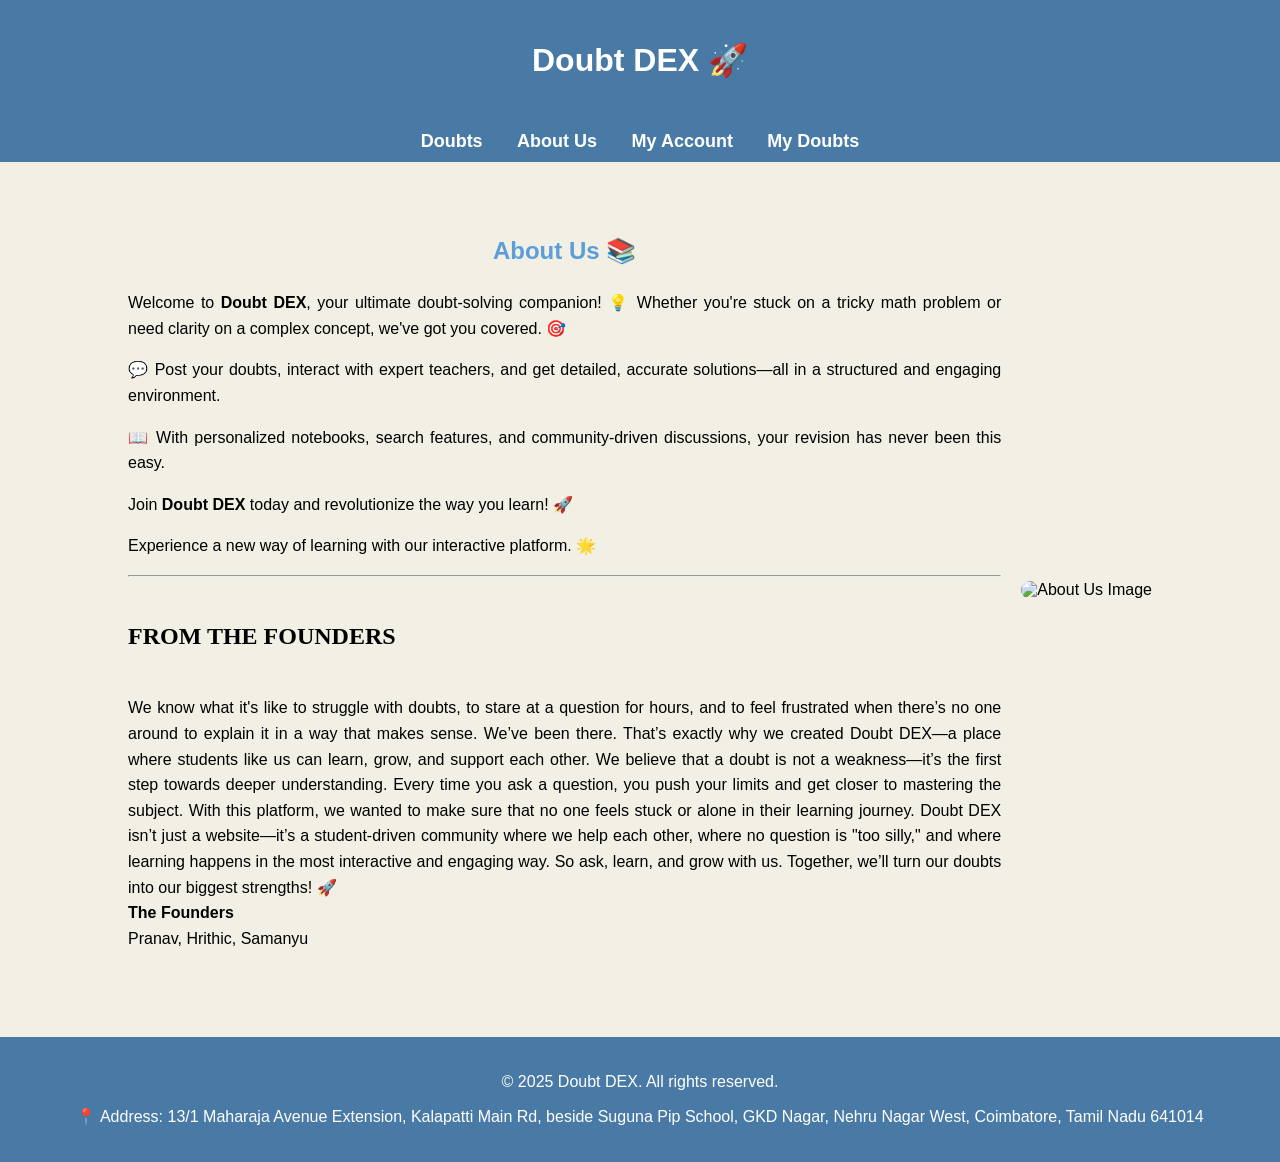
==== About_us.html @ 0a4d8043 "Add files via upload" ====
<!DOCTYPE html>
<html lang="en">
<head>
    <meta charset="UTF-8">
    <meta name="viewport" content="width=device-width, initial-scale=1.0">
    <title>About Us | Doubt DEX</title>
    <style>
        body {
            font-family: Arial, sans-serif;
            margin: 0;
            padding: 0;
            background-color: #F2EFE4;
            color: black;
        }
        .container {
            width: 80%;
            margin: auto;
            overflow: hidden;
            position: relative;
            display: flex;
            align-items: center;
        }
        header {
            background: #497AA6;
            color: white;
            padding: 20px 0;
            text-align: center;
            position: relative;
        }
        .about-section {
            padding: 50px 0;
        }
        .about-section h1 {
            margin-bottom: 20px;
            color: #5B9ED9;
            text-align: center;
        }
        .content {
            text-align: justify;
            line-height: 1.6;
            flex: 1;
            padding-right: 20px;
        }
        .image-container {
            flex-shrink: 0;
        }
        .image-container img {
            max-width: 300px;
            height: auto;
            border-radius: 10px;
        }
        footer {
            text-align: center;
            padding: 20px;
            background: #497AA6;
            color: white;
            margin-top: 20px;
        }
       /* Navigation Bar */
    .navbar {
      background-color: #497AA6;
      padding: 10px 0;
      text-align: center;
    }
    .navbar ul {
      list-style-type: none;
      padding: 0;
      margin: 0;
    }
    .navbar ul li {
      display: inline;
      margin: 0 15px;
    }
    .navbar ul li a {
      color: white;
      text-decoration: none;
      font-size: 18px;
      font-weight: bold;
    }
    .navbar ul li a:hover {
      text-decoration: underline;
    }
    </style>
</head>
<body>
    <header>
        <h1>Doubt DEX 🚀</h1>
    </header>
    <nav class="navbar">
        <ul>
            <li><a href="pages/doubts.html">Doubts</a></li>
            <li><a href="About_us.html">About Us</a></li>
            <li><a href="pages/my_account.html">My Account</a></li>
            <li><a href="pages/my_doubts.html">My Doubts</a></li>
        </ul>
    </nav>
    <section class="about-section">
        <div class="container">
            <div class="content">
                <h1>About Us 📚</h1>
                <p>Welcome to <strong>Doubt DEX</strong>, your ultimate doubt-solving companion! 💡 Whether you're stuck on a tricky math problem or need clarity on a complex concept, we've got you covered. 🎯</p>
                <p>💬 Post your doubts, interact with expert teachers, and get detailed, accurate solutions—all in a structured and engaging environment.</p>
                <p>📖 With personalized notebooks, search features, and community-driven discussions, your revision has never been this easy.</p>
                <p>Join <strong>Doubt DEX</strong> today and revolutionize the way you learn! 🚀</p>
                <p>Experience a new way of learning with our interactive platform. 🌟</p>
                <hr>
                <h5 style="font-size: 1.5em; font-family: Copperplate, 'Copperplate Gothic Light', fantasy;">FROM THE FOUNDERS</h5>
                <p>We know what it's like to struggle with doubts, to stare at a question for hours, and to feel frustrated when there’s no one around to explain it in a way that makes sense. We’ve been there. That’s exactly why we created Doubt DEX—a place where students like us can learn, grow, and support each other.
                We believe that a doubt is not a weakness—it’s the first step towards deeper understanding. Every time you ask a question, you push your limits and get closer to mastering the subject. With this platform, we wanted to make sure that no one feels stuck or alone in their learning journey.
                Doubt DEX isn’t just a website—it’s a student-driven community where we help each other, where no question is "too silly," and where learning happens in the most interactive and engaging way.
                So ask, learn, and grow with us. Together, we’ll turn our doubts into our biggest strengths! 🚀<br> <strong>The Founders</strong> <br> <bold>Pranav, Hrithic, Samanyu</bold></p>
            </div>
            <div class="image-container">
                <img src="https://imgur.com/a/Y7NJawV" alt="About Us Image">
            </div>
        </div>
    </section>
    <footer>
        <p>&copy; 2025 Doubt DEX. All rights reserved.</p>
        <p>📍 Address: 13/1 Maharaja Avenue Extension, Kalapatti Main Rd, beside Suguna Pip School, GKD Nagar, Nehru Nagar West, Coimbatore, Tamil Nadu 641014</p>
    </footer>
</body>
</html>
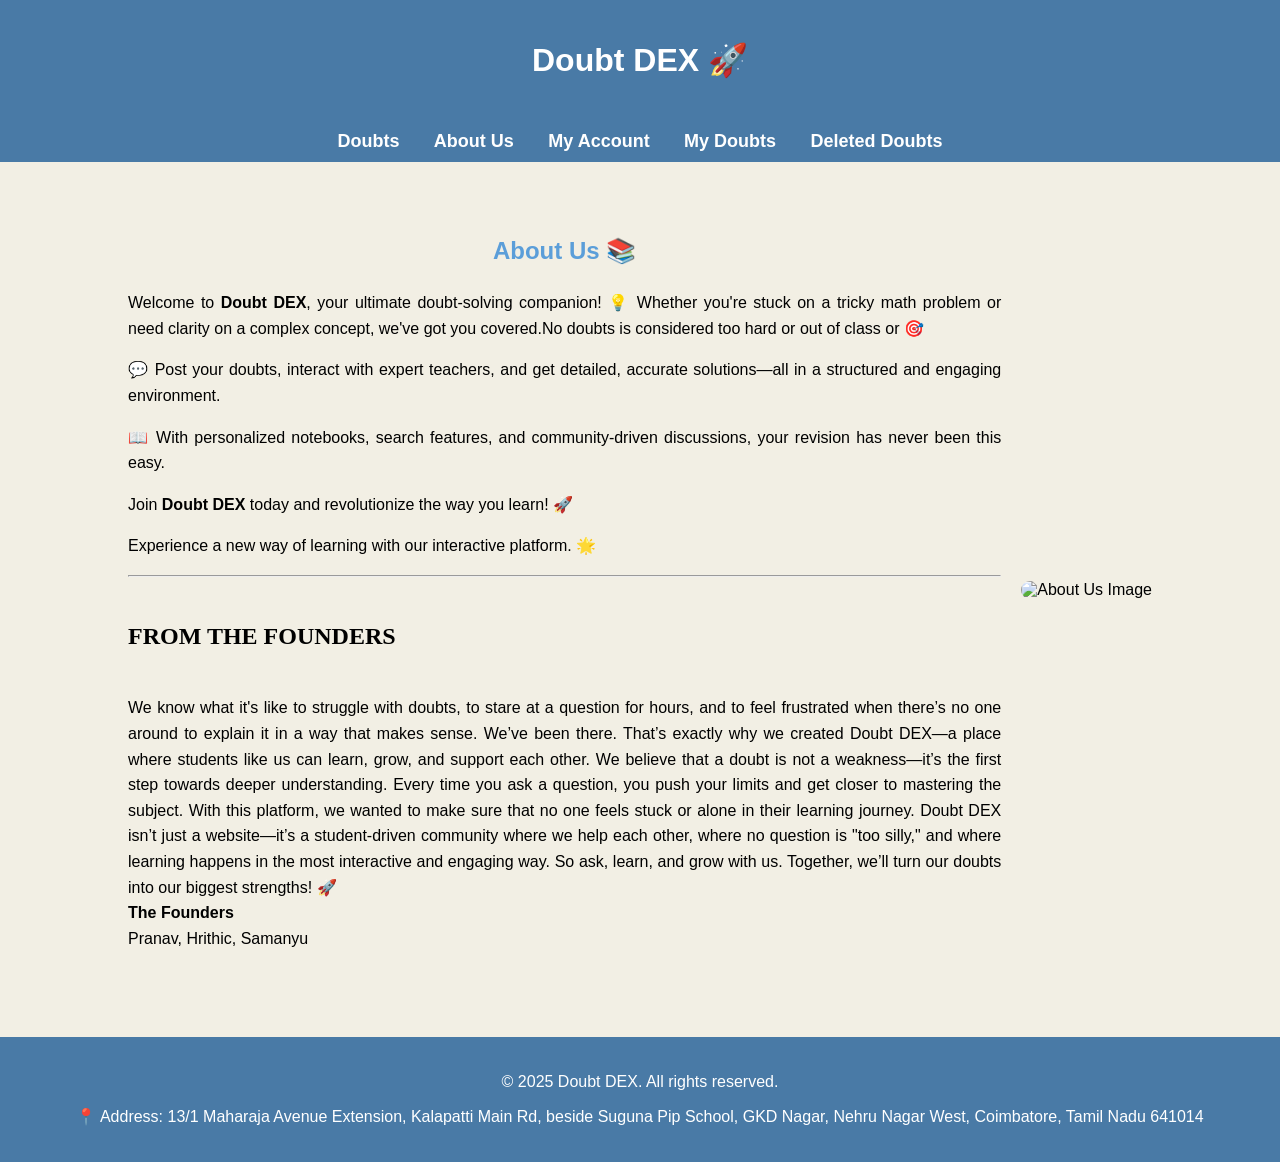
==== commit 7cd96c14: "Add files via upload" ====
--- a/About_us.html
+++ b/About_us.html
@@ -92,13 +92,14 @@
             <li><a href="About_us.html">About Us</a></li>
             <li><a href="pages/my_account.html">My Account</a></li>
             <li><a href="pages/my_doubts.html">My Doubts</a></li>
+            <li><a href="deleted_doubts.html">Deleted Doubts</a></li>
         </ul>
     </nav>
     <section class="about-section">
         <div class="container">
             <div class="content">
                 <h1>About Us 📚</h1>
-                <p>Welcome to <strong>Doubt DEX</strong>, your ultimate doubt-solving companion! 💡 Whether you're stuck on a tricky math problem or need clarity on a complex concept, we've got you covered. 🎯</p>
+                <p>Welcome to <strong>Doubt DEX</strong>, your ultimate doubt-solving companion! 💡 Whether you're stuck on a tricky math problem or need clarity on a complex concept, we've got you covered.No doubts is considered too hard or out of class or  🎯</p>
                 <p>💬 Post your doubts, interact with expert teachers, and get detailed, accurate solutions—all in a structured and engaging environment.</p>
                 <p>📖 With personalized notebooks, search features, and community-driven discussions, your revision has never been this easy.</p>
                 <p>Join <strong>Doubt DEX</strong> today and revolutionize the way you learn! 🚀</p>
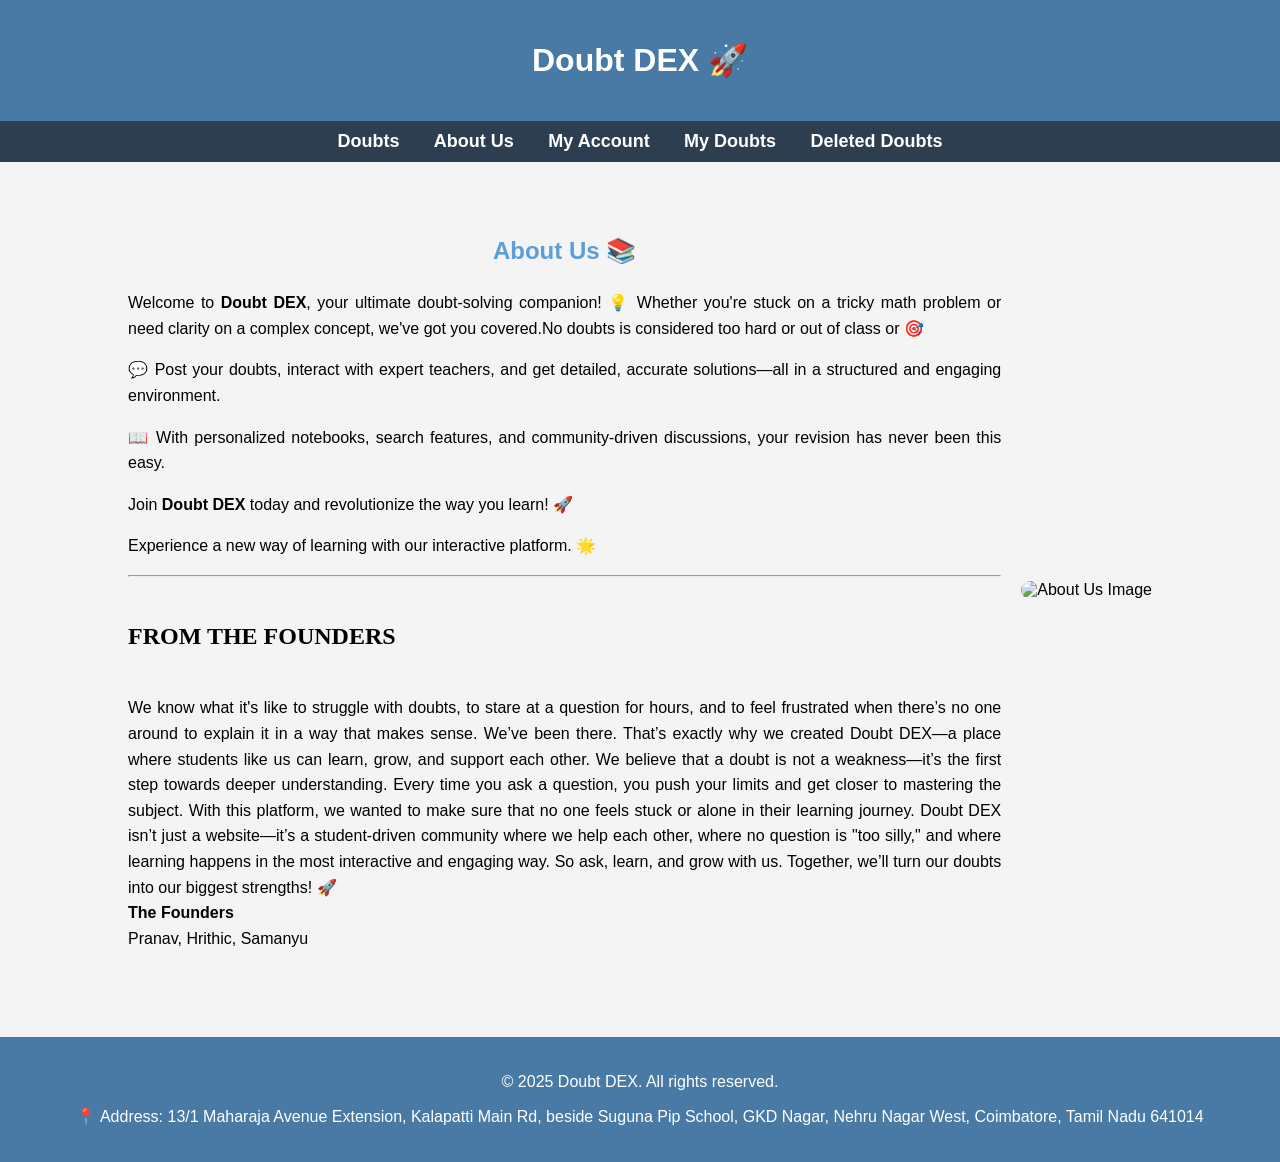
==== commit 48472344: "Update About_us.html" ====
--- a/About_us.html
+++ b/About_us.html
@@ -9,7 +9,7 @@
             font-family: Arial, sans-serif;
             margin: 0;
             padding: 0;
-            background-color: #F2EFE4;
+            background-color: #f4f4f4;
             color: black;
         }
         .container {
@@ -56,9 +56,9 @@
             color: white;
             margin-top: 20px;
         }
-       /* Navigation Bar */
+      /* Navigation Bar */
     .navbar {
-      background-color: #497AA6;
+      background-color:  #2C3E50;
       padding: 10px 0;
       text-align: center;
     }
@@ -78,7 +78,7 @@
       font-weight: bold;
     }
     .navbar ul li a:hover {
-      text-decoration: underline;
+      color:aquamarine;
     }
     </style>
 </head>
@@ -121,4 +121,4 @@
         <p>📍 Address: 13/1 Maharaja Avenue Extension, Kalapatti Main Rd, beside Suguna Pip School, GKD Nagar, Nehru Nagar West, Coimbatore, Tamil Nadu 641014</p>
     </footer>
 </body>
-</html>+</html>
